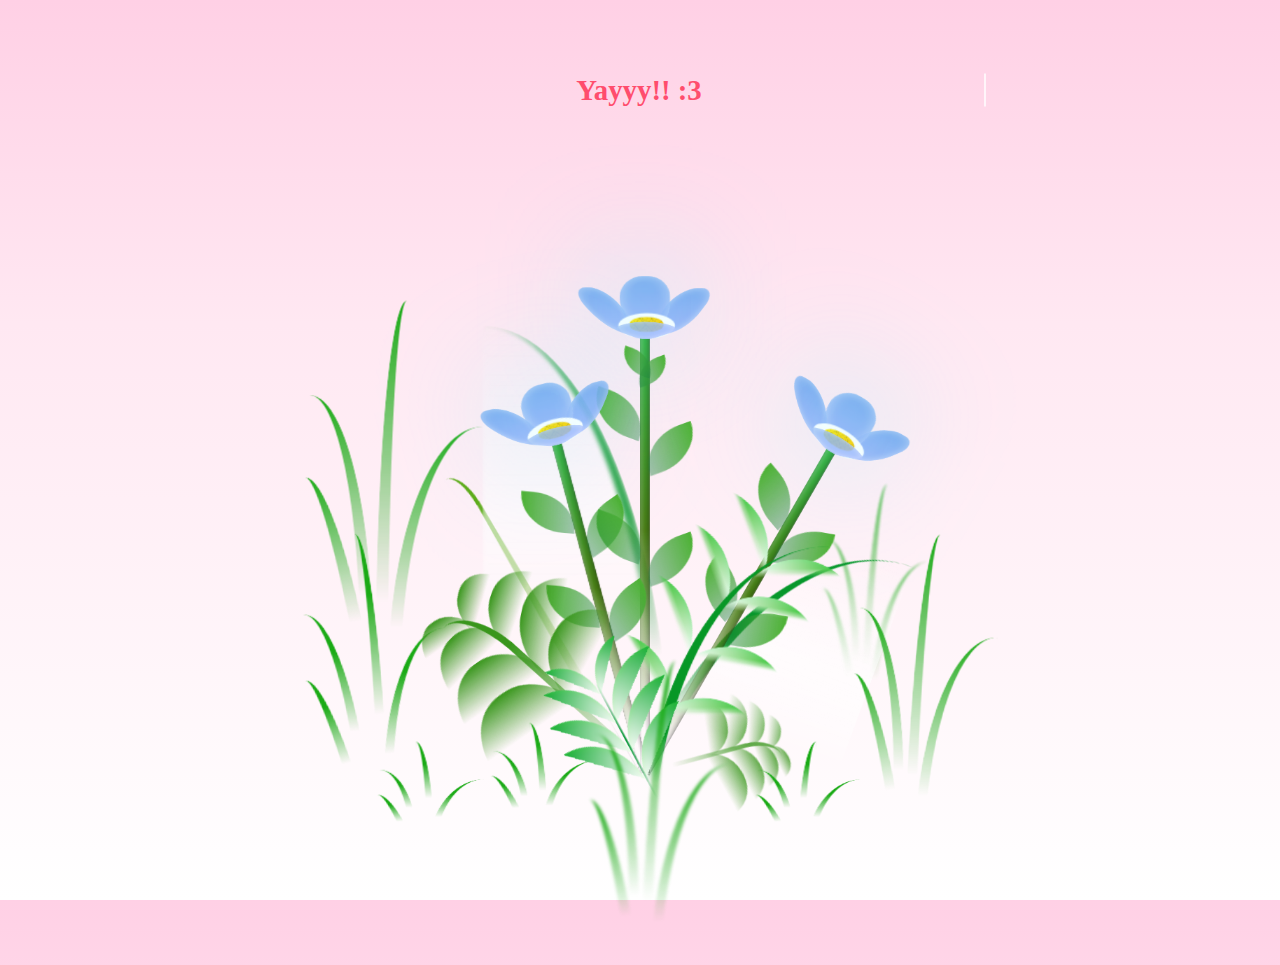
==== flowers.html @ 40f72f9f "Create valentain webside" ====
<!DOCTYPE html>
<html lang="pl">

<head>
    <meta charset="UTF-8">
    <!-- <meta name="viewport" content="width=device-width, initial-scale=1.0"> -->
    <meta name="viewport" content="width=device-width, initial-scale=1.0, user-scalable=no">
    <title>Walentynkowe pytanie</title>
    <link rel="stylesheet" href="flowers.css">
</head>

<body class="not-loaded gradient-background">
    <h1 class="line-1 anim-typewriter">Yayyy!! :3</h1>
    <div class="flowers">
        <div class="flower flower--1">
            <div class="flower__leafs flower__leafs--1">
                <div class="flower__leaf flower__leaf--1"></div>
                <div class="flower__leaf flower__leaf--2"></div>
                <div class="flower__leaf flower__leaf--3"></div>
                <div class="flower__leaf flower__leaf--4"></div>


                <div class="flower__white-circle"></div>

                <div class="flower__light flower__light--1"></div>
                <div class="flower__light flower__light--2"></div>
                <div class="flower__light flower__light--3"></div>
                <div class="flower__light flower__light--4"></div>
                <div class="flower__light flower__light--5"></div>
                <div class="flower__light flower__light--6"></div>
                <div class="flower__light flower__light--7"></div>
                <div class="flower__light flower__light--8"></div>

            </div>
            <div class="flower__line">
                <div class="flower__line__leaf flower__line__leaf--1"></div>
                <div class="flower__line__leaf flower__line__leaf--2"></div>
                <div class="flower__line__leaf flower__line__leaf--3"></div>
                <div class="flower__line__leaf flower__line__leaf--4"></div>
                <div class="flower__line__leaf flower__line__leaf--5"></div>
                <div class="flower__line__leaf flower__line__leaf--6"></div>
            </div>
        </div>

        <div class="flower flower--2">
            <div class="flower__leafs flower__leafs--2">
                <div class="flower__leaf flower__leaf--1"></div>
                <div class="flower__leaf flower__leaf--2"></div>
                <div class="flower__leaf flower__leaf--3"></div>
                <div class="flower__leaf flower__leaf--4"></div>
                <div class="flower__white-circle"></div>

                <div class="flower__light flower__light--1"></div>
                <div class="flower__light flower__light--2"></div>
                <div class="flower__light flower__light--3"></div>
                <div class="flower__light flower__light--4"></div>
                <div class="flower__light flower__light--5"></div>
                <div class="flower__light flower__light--6"></div>
                <div class="flower__light flower__light--7"></div>
                <div class="flower__light flower__light--8"></div>

            </div>
            <div class="flower__line">
                <div class="flower__line__leaf flower__line__leaf--1"></div>
                <div class="flower__line__leaf flower__line__leaf--2"></div>
                <div class="flower__line__leaf flower__line__leaf--3"></div>
                <div class="flower__line__leaf flower__line__leaf--4"></div>
            </div>
        </div>

        <div class="flower flower--3">
            <div class="flower__leafs flower__leafs--3">
                <div class="flower__leaf flower__leaf--1"></div>
                <div class="flower__leaf flower__leaf--2"></div>
                <div class="flower__leaf flower__leaf--3"></div>
                <div class="flower__leaf flower__leaf--4"></div>
                <div class="flower__white-circle"></div>

                <div class="flower__light flower__light--1"></div>
                <div class="flower__light flower__light--2"></div>
                <div class="flower__light flower__light--3"></div>
                <div class="flower__light flower__light--4"></div>
                <div class="flower__light flower__light--5"></div>
                <div class="flower__light flower__light--6"></div>
                <div class="flower__light flower__light--7"></div>
                <div class="flower__light flower__light--8"></div>

            </div>
            <div class="flower__line">
                <div class="flower__line__leaf flower__line__leaf--1"></div>
                <div class="flower__line__leaf flower__line__leaf--2"></div>
                <div class="flower__line__leaf flower__line__leaf--3"></div>
                <div class="flower__line__leaf flower__line__leaf--4"></div>
            </div>
        </div>

        <div class="grow-ans" style="--d:1.2s">
            <div class="flower__g-long">
                <div class="flower__g-long__top"></div>
                <div class="flower__g-long__bottom"></div>
            </div>
        </div>

        <div class="growing-grass">
            <div class="flower__grass flower__grass--1">
                <div class="flower__grass--top"></div>
                <div class="flower__grass--bottom"></div>
                <div class="flower__grass__leaf flower__grass__leaf--1"></div>
                <div class="flower__grass__leaf flower__grass__leaf--2"></div>
                <div class="flower__grass__leaf flower__grass__leaf--3"></div>
                <div class="flower__grass__leaf flower__grass__leaf--4"></div>
                <div class="flower__grass__leaf flower__grass__leaf--5"></div>
                <div class="flower__grass__leaf flower__grass__leaf--6"></div>
                <div class="flower__grass__leaf flower__grass__leaf--7"></div>
                <div class="flower__grass__leaf flower__grass__leaf--8"></div>
                <div class="flower__grass__overlay"></div>
            </div>
        </div>

        <div class="growing-grass">
            <div class="flower__grass flower__grass--2">
                <div class="flower__grass--top"></div>
                <div class="flower__grass--bottom"></div>
                <div class="flower__grass__leaf flower__grass__leaf--1"></div>
                <div class="flower__grass__leaf flower__grass__leaf--2"></div>
                <div class="flower__grass__leaf flower__grass__leaf--3"></div>
                <div class="flower__grass__leaf flower__grass__leaf--4"></div>
                <div class="flower__grass__leaf flower__grass__leaf--5"></div>
                <div class="flower__grass__leaf flower__grass__leaf--6"></div>
                <div class="flower__grass__leaf flower__grass__leaf--7"></div>
                <div class="flower__grass__leaf flower__grass__leaf--8"></div>
                <div class="flower__grass__overlay"></div>
            </div>
        </div>

        <div class="grow-ans" style="--d:2.4s">
            <div class="flower__g-right flower__g-right--1">
                <div class="leaf"></div>
            </div>
        </div>

        <div class="grow-ans" style="--d:2.8s">
            <div class="flower__g-right flower__g-right--2">
                <div class="leaf"></div>
            </div>
        </div>

        <div class="grow-ans" style="--d:2.8s">
            <div class="flower__g-front">
                <div class="flower__g-front__leaf-wrapper flower__g-front__leaf-wrapper--1">
                    <div class="flower__g-front__leaf"></div>
                </div>
                <div class="flower__g-front__leaf-wrapper flower__g-front__leaf-wrapper--2">
                    <div class="flower__g-front__leaf"></div>
                </div>
                <div class="flower__g-front__leaf-wrapper flower__g-front__leaf-wrapper--3">
                    <div class="flower__g-front__leaf"></div>
                </div>
                <div class="flower__g-front__leaf-wrapper flower__g-front__leaf-wrapper--4">
                    <div class="flower__g-front__leaf"></div>
                </div>
                <div class="flower__g-front__leaf-wrapper flower__g-front__leaf-wrapper--5">
                    <div class="flower__g-front__leaf"></div>
                </div>
                <div class="flower__g-front__leaf-wrapper flower__g-front__leaf-wrapper--6">
                    <div class="flower__g-front__leaf"></div>
                </div>
                <div class="flower__g-front__leaf-wrapper flower__g-front__leaf-wrapper--7">
                    <div class="flower__g-front__leaf"></div>
                </div>
                <div class="flower__g-front__leaf-wrapper flower__g-front__leaf-wrapper--8">
                    <div class="flower__g-front__leaf"></div>
                </div>
                <div class="flower__g-front__line"></div>
            </div>
        </div>

        <div class="grow-ans" style="--d:3.2s">
            <div class="flower__g-fr">
                <div class="leaf"></div>
                <div class="flower__g-fr__leaf flower__g-fr__leaf--1"></div>
                <div class="flower__g-fr__leaf flower__g-fr__leaf--2"></div>
                <div class="flower__g-fr__leaf flower__g-fr__leaf--3"></div>
                <div class="flower__g-fr__leaf flower__g-fr__leaf--4"></div>
                <div class="flower__g-fr__leaf flower__g-fr__leaf--5"></div>
                <div class="flower__g-fr__leaf flower__g-fr__leaf--6"></div>
                <div class="flower__g-fr__leaf flower__g-fr__leaf--7"></div>
                <div class="flower__g-fr__leaf flower__g-fr__leaf--8"></div>
            </div>
        </div>

        <div class="long-g long-g--0">
            <div class="grow-ans" style="--d:3s">
                <div class="leaf leaf--0"></div>
            </div>
            <div class="grow-ans" style="--d:2.2s">
                <div class="leaf leaf--1"></div>
            </div>
            <div class="grow-ans" style="--d:3.4s">
                <div class="leaf leaf--2"></div>
            </div>
            <div class="grow-ans" style="--d:3.6s">
                <div class="leaf leaf--3"></div>
            </div>
        </div>

        <div class="long-g long-g--1">
            <div class="grow-ans" style="--d:3.6s">
                <div class="leaf leaf--0"></div>
            </div>
            <div class="grow-ans" style="--d:3.8s">
                <div class="leaf leaf--1"></div>
            </div>
            <div class="grow-ans" style="--d:4s">
                <div class="leaf leaf--2"></div>
            </div>
            <div class="grow-ans" style="--d:4.2s">
                <div class="leaf leaf--3"></div>
            </div>
        </div>

        <div class="long-g long-g--2">
            <div class="grow-ans" style="--d:4s">
                <div class="leaf leaf--0"></div>
            </div>
            <div class="grow-ans" style="--d:4.2s">
                <div class="leaf leaf--1"></div>
            </div>
            <div class="grow-ans" style="--d:4.4s">
                <div class="leaf leaf--2"></div>
            </div>
            <div class="grow-ans" style="--d:4.6s">
                <div class="leaf leaf--3"></div>
            </div>
        </div>

        <div class="long-g long-g--3">
            <div class="grow-ans" style="--d:4s">
                <div class="leaf leaf--0"></div>
            </div>
            <div class="grow-ans" style="--d:4.2s">
                <div class="leaf leaf--1"></div>
            </div>
            <div class="grow-ans" style="--d:3s">
                <div class="leaf leaf--2"></div>
            </div>
            <div class="grow-ans" style="--d:3.6s">
                <div class="leaf leaf--3"></div>
            </div>
        </div>

        <div class="long-g long-g--4">
            <div class="grow-ans" style="--d:4s">
                <div class="leaf leaf--0"></div>
            </div>
            <div class="grow-ans" style="--d:4.2s">
                <div class="leaf leaf--1"></div>
            </div>
            <div class="grow-ans" style="--d:3s">
                <div class="leaf leaf--2"></div>
            </div>
            <div class="grow-ans" style="--d:3.6s">
                <div class="leaf leaf--3"></div>
            </div>
        </div>

        <div class="long-g long-g--5">
            <div class="grow-ans" style="--d:4s">
                <div class="leaf leaf--0"></div>
            </div>
            <div class="grow-ans" style="--d:4.2s">
                <div class="leaf leaf--1"></div>
            </div>
            <div class="grow-ans" style="--d:3s">
                <div class="leaf leaf--2"></div>
            </div>
            <div class="grow-ans" style="--d:3.6s">
                <div class="leaf leaf--3"></div>
            </div>
        </div>

        <div class="long-g long-g--6">
            <div class="grow-ans" style="--d:4.2s">
                <div class="leaf leaf--0"></div>
            </div>
            <div class="grow-ans" style="--d:4.4s">
                <div class="leaf leaf--1"></div>
            </div>
            <div class="grow-ans" style="--d:4.6s">
                <div class="leaf leaf--2"></div>
            </div>
            <div class="grow-ans" style="--d:4.8s">
                <div class="leaf leaf--3"></div>
            </div>
        </div>

        <div class="long-g long-g--7">
            <div class="grow-ans" style="--d:3s">
                <div class="leaf leaf--0"></div>
            </div>
            <div class="grow-ans" style="--d:3.2s">
                <div class="leaf leaf--1"></div>
            </div>
            <div class="grow-ans" style="--d:3.5s">
                <div class="leaf leaf--2"></div>
            </div>
            <div class="grow-ans" style="--d:3.6s">
                <div class="leaf leaf--3"></div>
            </div>
        </div>
    </div>
    <script src="flowers.js"></script>
</body>

</html>
---- flowers.css ----
*,
*::after,
*::before {
	padding: 0;
	margin: 0;
	box-sizing: border-box;
}

hrml,
body {
	height: 100%;
	width: 100%;
	overflow: hidden;
}

:root {
	--background-color: #fff;
}

body {
	display: flex;
	align-items: flex-end;
	justify-content: center;
	height: 100vh;
	padding: 4em;
	background-color: var(--background-color);
	overflow: hidden;
}

.gradient-background {
	background: rgb(255, 208, 229);
	background: linear-gradient(
		180deg,
		rgba(255, 208, 229, 1) 0%,
		rgba(255, 232, 242, 1) 36%,
		rgba(255, 255, 255, 1) 100%
	);
}

h1 {
	font-size: 3em;
	color: #ff4d6d;
}

.line-1 {
	position: absolute;
	top: 10%;
	width: 24em;
	margin: 0 auto;
	border-right: 2px solid rgba(255, 255, 255, 0.75);
	font-size: 180%;
	text-align: center;
	white-space: nowrap;
	overflow: hidden;
	transform: translateY(-50%);
}

.typing-done {
    border-right: none;
}

/* Animation */
.anim-typewriter {
	animation: typewriter 4s steps(44) 1s 1 normal both,
		blinkTextCursor 500ms steps(44) infinite normal;
}

@keyframes typewriter {
	from {
		width: 0;
	}
	to {
		width: 24em;
	}
}

@keyframes blinkTextCursor {
	from {
		border-right-color: rgba(255, 255, 255, 0.75);
	}
	to {
		border-right-color: transparent;
	}
}

@media (max-width: 600px) {
	h1 {
		font-size: 2em;
		width: 90%;
	}
}

.flowers {
	position: relative;
	transform: scale(0.7);
}

@media (max-width: 600px) {
	.flowers {
		transform: scale(1);
	}
}

@media (orientation: landscape) {
	.flowers {
		transform: scale(0.7);
	}
}

@media (orientation: portrait) {
	.flowers {
		transform: scale(1);
	}
}

.flower {
	position: absolute;
	bottom: 10vmin;
	transform-origin: bottom center;
	z-index: 10;
	--fl-speed: 0.8s;
}
.flower--1 {
	animation: moving-flower-1 4s linear infinite;
}
.flower--1 .flower__line {
	height: 70vmin;
	animation-delay: 0.3s;
}
.flower--1 .flower__line__leaf--1 {
	animation: blooming-leaf-right var(--fl-speed) 1.6s backwards;
}
.flower--1 .flower__line__leaf--2 {
	animation: blooming-leaf-right var(--fl-speed) 1.4s backwards;
}
.flower--1 .flower__line__leaf--3 {
	animation: blooming-leaf-left var(--fl-speed) 1.2s backwards;
}
.flower--1 .flower__line__leaf--4 {
	animation: blooming-leaf-left var(--fl-speed) 1s backwards;
}
.flower--1 .flower__line__leaf--5 {
	animation: blooming-leaf-right var(--fl-speed) 1.8s backwards;
}
.flower--1 .flower__line__leaf--6 {
	animation: blooming-leaf-left var(--fl-speed) 2s backwards;
}
.flower--2 {
	left: 50%;
	transform: rotate(30deg);
	animation: moving-flower-2 4s linear infinite;
}
.flower--2 .flower__line {
	height: 60vmin;
	animation-delay: 0.8s;
}
.flower--2 .flower__line__leaf--1 {
	animation: blooming-leaf-right var(--fl-speed) 1.9s backwards;
}
.flower--2 .flower__line__leaf--2 {
	animation: blooming-leaf-right var(--fl-speed) 1.7s backwards;
}
.flower--2 .flower__line__leaf--3 {
	animation: blooming-leaf-left var(--fl-speed) 1.5s backwards;
}
.flower--2 .flower__line__leaf--4 {
	animation: blooming-leaf-left var(--fl-speed) 1.3s backwards;
}
.flower--3 {
	left: 50%;
	transform: rotate(-15deg);
	animation: moving-flower-3 4s linear infinite;
}
.flower--3 .flower__line {
	animation-delay: 0.9s;
}
.flower--3 .flower__line__leaf--1 {
	animation: blooming-leaf-right var(--fl-speed) 2.5s backwards;
}
.flower--3 .flower__line__leaf--2 {
	animation: blooming-leaf-right var(--fl-speed) 2.3s backwards;
}
.flower--3 .flower__line__leaf--3 {
	animation: blooming-leaf-left var(--fl-speed) 2.1s backwards;
}
.flower--3 .flower__line__leaf--4 {
	animation: blooming-leaf-left var(--fl-speed) 1.9s backwards;
}
.flower__leafs {
	position: relative;
	animation: blooming-flower 2s backwards;
}
.flower__leafs--1 {
	animation-delay: 1.1s;
}
.flower__leafs--2 {
	animation-delay: 1.4s;
}
.flower__leafs--3 {
	animation-delay: 1.7s;
}
.flower__leafs::after {
	content: '';
	position: absolute;
	left: 0;
	top: 0;
	transform: translate(-50%, -100%);
	width: 8vmin;
	height: 8vmin;
	background-color: #6bf0ff;
	filter: blur(10vmin);
}
.flower__leaf {
	position: absolute;
	bottom: 0;
	left: 50%;
	width: 8vmin;
	height: 11vmin;
	border-radius: 51% 49% 47% 53%/44% 45% 55% 69%;
	background-color: #65e6cc;
	background-image: linear-gradient(to top, #98b2fa, #6da3ee);
	transform-origin: bottom center;
	opacity: 0.9;
	box-shadow: inset 0 0 2vmin rgba(255, 255, 255, 0.5);
}
.flower__leaf--1 {
	transform: translate(-10%, 1%) rotateY(40deg) rotateX(-50deg);
}
.flower__leaf--2 {
	transform: translate(-50%, -4%) rotateX(40deg);
}
.flower__leaf--3 {
	transform: translate(-90%, 0%) rotateY(45deg) rotateX(50deg);
}
.flower__leaf--4 {
	width: 8vmin;
	height: 8vmin;
	transform-origin: bottom left;
	border-radius: 4vmin 10vmin 4vmin 4vmin;
	transform: translate(0%, 18%) rotateX(70deg) rotate(-43deg);
	background-image: linear-gradient(to top, #98b3ff, #88b5f2);
	z-index: 1;
	opacity: 0.8;
}
.flower__white-circle {
	position: absolute;
	left: -3.5vmin;
	top: -3vmin;
	width: 9vmin;
	height: 4vmin;
	border-radius: 50%;
	background-color: #fff;
}
.flower__white-circle::after {
	content: '';
	position: absolute;
	left: 50%;
	top: 45%;
	transform: translate(-50%, -50%);
	width: 60%;
	height: 60%;
	border-radius: inherit;
	background-image: repeating-linear-gradient(
			135deg,
			rgba(0, 0, 0, 0.03) 0px,
			rgba(0, 0, 0, 0.03) 1px,
			transparent 1px,
			transparent 12px
		),
		repeating-linear-gradient(
			45deg,
			rgba(0, 0, 0, 0.03) 0px,
			rgba(0, 0, 0, 0.03) 1px,
			transparent 1px,
			transparent 12px
		),
		repeating-linear-gradient(
			67.5deg,
			rgba(0, 0, 0, 0.03) 0px,
			rgba(0, 0, 0, 0.03) 1px,
			transparent 1px,
			transparent 12px
		),
		repeating-linear-gradient(
			135deg,
			rgba(0, 0, 0, 0.03) 0px,
			rgba(0, 0, 0, 0.03) 1px,
			transparent 1px,
			transparent 12px
		),
		repeating-linear-gradient(
			45deg,
			rgba(0, 0, 0, 0.03) 0px,
			rgba(0, 0, 0, 0.03) 1px,
			transparent 1px,
			transparent 12px
		),
		repeating-linear-gradient(
			112.5deg,
			rgba(0, 0, 0, 0.03) 0px,
			rgba(0, 0, 0, 0.03) 1px,
			transparent 1px,
			transparent 12px
		),
		repeating-linear-gradient(
			112.5deg,
			rgba(0, 0, 0, 0.03) 0px,
			rgba(0, 0, 0, 0.03) 1px,
			transparent 1px,
			transparent 12px
		),
		repeating-linear-gradient(
			45deg,
			rgba(0, 0, 0, 0.03) 0px,
			rgba(0, 0, 0, 0.03) 1px,
			transparent 1px,
			transparent 12px
		),
		repeating-linear-gradient(
			22.5deg,
			rgba(0, 0, 0, 0.03) 0px,
			rgba(0, 0, 0, 0.03) 1px,
			transparent 1px,
			transparent 12px
		),
		repeating-linear-gradient(
			45deg,
			rgba(0, 0, 0, 0.03) 0px,
			rgba(0, 0, 0, 0.03) 1px,
			transparent 1px,
			transparent 12px
		),
		repeating-linear-gradient(
			22.5deg,
			rgba(0, 0, 0, 0.03) 0px,
			rgba(0, 0, 0, 0.03) 1px,
			transparent 1px,
			transparent 12px
		),
		repeating-linear-gradient(
			135deg,
			rgba(0, 0, 0, 0.03) 0px,
			rgba(0, 0, 0, 0.03) 1px,
			transparent 1px,
			transparent 12px
		),
		repeating-linear-gradient(
			157.5deg,
			rgba(0, 0, 0, 0.03) 0px,
			rgba(0, 0, 0, 0.03) 1px,
			transparent 1px,
			transparent 12px
		),
		repeating-linear-gradient(
			67.5deg,
			rgba(0, 0, 0, 0.03) 0px,
			rgba(0, 0, 0, 0.03) 1px,
			transparent 1px,
			transparent 12px
		),
		repeating-linear-gradient(
			67.5deg,
			rgba(0, 0, 0, 0.03) 0px,
			rgba(0, 0, 0, 0.03) 1px,
			transparent 1px,
			transparent 12px
		),
		linear-gradient(90deg, #ffeb12, #ffce00);
}
.flower__line {
	height: 55vmin;
	width: 1.5vmin;
	background-image: linear-gradient(
			to left,
			rgba(0, 0, 0, 0.2),
			transparent,
			rgba(255, 255, 255, 0.2)
		),
		linear-gradient(to top, transparent 10%, #487c15, #32b13c);
	box-shadow: inset 0 0 2px rgba(0, 0, 0, 0.5);
	animation: grow-flower-tree 4s backwards;
}
.flower__line__leaf {
	--w: 7vmin;
	--h: calc(var(--w) + 2vmin);
	position: absolute;
	top: 20%;
	left: 90%;
	width: var(--w);
	height: var(--h);
	border-top-right-radius: var(--h);
	border-bottom-left-radius: var(--h);
	background-image: linear-gradient(to top, rgba(20, 122, 59, 0.4), #4bb132);
}
.flower__line__leaf--1 {
	transform: rotate(70deg) rotateY(30deg);
}
.flower__line__leaf--2 {
	top: 45%;
	transform: rotate(70deg) rotateY(30deg);
}
.flower__line__leaf--3,
.flower__line__leaf--4,
.flower__line__leaf--6 {
	border-top-right-radius: 0;
	border-bottom-left-radius: 0;
	border-top-left-radius: var(--h);
	border-bottom-right-radius: var(--h);
	left: -460%;
	top: 12%;
	transform: rotate(-70deg) rotateY(30deg);
}
.flower__line__leaf--4 {
	top: 40%;
}
.flower__line__leaf--5 {
	top: 0;
	transform-origin: left;
	transform: rotate(70deg) rotateY(30deg) scale(0.6);
}
.flower__line__leaf--6 {
	top: -2%;
	left: -450%;
	transform-origin: right;
	transform: rotate(-70deg) rotateY(30deg) scale(0.6);
}

.flower__light {
	position: absolute;
	bottom: 0vmin;
	width: 1vmin;
	height: 1vmin;
	/* background-color: #ff0000; */
	/* border-radius: 50%; */
	background-image: url(heart_3.png);
	background-size: cover;
	/* filter: blur(0.2vmin); */
	animation: light-ans 4s linear infinite backwards;
}

.flower__light:nth-child(odd) {
	background-image: url(heart_1.png);
	background-size: cover;
}
.flower__light--1 {
	left: -2vmin;
	animation-delay: 1s;
}
.flower__light--2 {
	left: 3vmin;
	animation-delay: 0.5s;
}
.flower__light--3 {
	left: -6vmin;
	animation-delay: 0.3s;
}
.flower__light--4 {
	left: 6vmin;
	animation-delay: 0.9s;
}
.flower__light--5 {
	left: -1vmin;
	animation-delay: 1.5s;
}
.flower__light--6 {
	left: -4vmin;
	animation-delay: 3s;
}
.flower__light--7 {
	left: 3vmin;
	animation-delay: 2s;
}
.flower__light--8 {
	left: -6vmin;
	animation-delay: 3.5s;
}
.flower__grass {
	--c: #39961c;
	--line-w: 1.5vmin;
	position: absolute;
	bottom: 12vmin;
	left: -7vmin;
	display: flex;
	flex-direction: column;
	align-items: flex-end;
	z-index: 20;
	transform-origin: bottom center;
	transform: rotate(-48deg) rotateY(40deg);
}
.flower__grass--1 {
	animation: moving-grass 2s linear infinite;
}
.flower__grass--2 {
	left: 2vmin;
	bottom: 10vmin;
	transform: scale(0.5) rotate(75deg) rotateX(10deg) rotateY(-200deg);
	opacity: 0.8;
	z-index: 0;
	animation: moving-grass--2 1.5s linear infinite;
}
.flower__grass--top {
	width: 7vmin;
	height: 10vmin;
	border-top-right-radius: 100%;
	border-right: var(--line-w) solid var(--c);
	transform-origin: bottom center;
	transform: rotate(-2deg);
}
.flower__grass--bottom {
	margin-top: -2px;
	width: var(--line-w);
	height: 25vmin;
	background-image: linear-gradient(to top, transparent, var(--c));
}
.flower__grass__leaf {
	--size: 10vmin;
	position: absolute;
	width: calc(var(--size) * 2.1);
	height: var(--size);
	border-top-left-radius: var(--size);
	border-top-right-radius: var(--size);
	background-image: linear-gradient(
		to top,
		transparent,
		transparent 30%,
		var(--c)
	);
	z-index: 100;
}
.flower__grass__leaf--1 {
	top: -6%;
	left: 30%;
	--size: 6vmin;
	transform: rotate(-20deg);
	animation: growing-grass-ans--1 2s 2.6s backwards;
}
@keyframes growing-grass-ans--1 {
	0% {
		transform-origin: bottom left;
		transform: rotate(-20deg) scale(0);
	}
}
.flower__grass__leaf--2 {
	top: -5%;
	left: -110%;
	--size: 6vmin;
	transform: rotate(10deg);
	animation: growing-grass-ans--2 2s 2.4s linear backwards;
}
@keyframes growing-grass-ans--2 {
	0% {
		transform-origin: bottom right;
		transform: rotate(10deg) scale(0);
	}
}
.flower__grass__leaf--3 {
	top: 5%;
	left: 60%;
	--size: 8vmin;
	transform: rotate(-18deg) rotateX(-20deg);
	animation: growing-grass-ans--3 2s 2.2s linear backwards;
}
@keyframes growing-grass-ans--3 {
	0% {
		transform-origin: bottom left;
		transform: rotate(-18deg) rotateX(-20deg) scale(0);
	}
}
.flower__grass__leaf--4 {
	top: 6%;
	left: -135%;
	--size: 8vmin;
	transform: rotate(2deg);
	animation: growing-grass-ans--4 2s 2s linear backwards;
}
@keyframes growing-grass-ans--4 {
	0% {
		transform-origin: bottom right;
		transform: rotate(2deg) scale(0);
	}
}
.flower__grass__leaf--5 {
	top: 20%;
	left: 60%;
	--size: 10vmin;
	transform: rotate(-24deg) rotateX(-20deg);
	animation: growing-grass-ans--5 2s 1.8s linear backwards;
}
@keyframes growing-grass-ans--5 {
	0% {
		transform-origin: bottom left;
		transform: rotate(-24deg) rotateX(-20deg) scale(0);
	}
}
.flower__grass__leaf--6 {
	top: 22%;
	left: -180%;
	--size: 10vmin;
	transform: rotate(10deg);
	animation: growing-grass-ans--6 2s 1.6s linear backwards;
}
@keyframes growing-grass-ans--6 {
	0% {
		transform-origin: bottom right;
		transform: rotate(10deg) scale(0);
	}
}
.flower__grass__leaf--7 {
	top: 39%;
	left: 70%;
	--size: 10vmin;
	transform: rotate(-10deg);
	animation: growing-grass-ans--7 2s 1.4s linear backwards;
}
@keyframes growing-grass-ans--7 {
	0% {
		transform-origin: bottom left;
		transform: rotate(-10deg) scale(0);
	}
}
.flower__grass__leaf--8 {
	top: 40%;
	left: -215%;
	--size: 11vmin;
	transform: rotate(10deg);
	animation: growing-grass-ans--8 2s 1.2s linear backwards;
}
@keyframes growing-grass-ans--8 {
	0% {
		transform-origin: bottom right;
		transform: rotate(10deg) scale(0);
	}
}
.flower__grass__overlay {
	position: absolute;
	top: -10%;
	right: 0%;
	width: 100%;
	height: 100%;
	filter: blur(1.5vmin);
	z-index: 100;
}
.flower__g-long {
	--w: 2vmin;
	--h: 6vmin;
	--c: #5daa15;
	position: absolute;
	bottom: 10vmin;
	left: -3vmin;
	transform-origin: bottom center;
	transform: rotate(-30deg) rotateY(-20deg);
	display: flex;
	flex-direction: column;
	align-items: flex-end;
	animation: flower-g-long-ans 3s linear infinite;
}
@keyframes flower-g-long-ans {
	0%,
	100% {
		transform: rotate(-30deg) rotateY(-20deg);
	}
	50% {
		transform: rotate(-32deg) rotateY(-20deg);
	}
}
.flower__g-long__top {
	top: calc(var(--h) * -1);
	width: calc(var(--w) + 1vmin);
	height: var(--h);
	border-top-right-radius: 100%;
	border-right: 0.7vmin solid var(--c);
	transform: translate(-0.7vmin, 1vmin);
}
.flower__g-long__bottom {
	width: var(--w);
	height: 50vmin;
	transform-origin: bottom center;
	background-image: linear-gradient(to top, transparent 30%, var(--c));
	box-shadow: inset 0 0 2px rgba(0, 0, 0, 0.5);
	clip-path: polygon(35% 0, 65% 1%, 100% 100%, 0% 100%);
}
.flower__g-right {
	position: absolute;
	bottom: 6vmin;
	left: -2vmin;
	transform-origin: bottom left;
	transform: rotate(20deg);
}
.flower__g-right .leaf {
	width: 30vmin;
	height: 50vmin;
	border-top-left-radius: 100%;
	border-left: 2vmin solid #07972b;
	background-image: linear-gradient(
		to bottom,
		transparent,
		var(--background-color) 60%
	);
	mask-image: linear-gradient(to top, transparent 30%, #0c9707 60%);
}
.flower__g-right--1 {
	animation: flower-g-right-ans 2.5s linear infinite;
}
.flower__g-right--2 {
	left: 5vmin;
	transform: rotateY(-180deg);
	animation: flower-g-right-ans--2 3s linear infinite;
}
.flower__g-right--2 .leaf {
	height: 75vmin;
	filter: blur(0.3vmin);
	opacity: 0.8;
}
@keyframes flower-g-right-ans {
	0%,
	100% {
		transform: rotate(20deg);
	}
	50% {
		transform: rotate(24deg) rotateX(-20deg);
	}
}
@keyframes flower-g-right-ans--2 {
	0%,
	100% {
		transform: rotateY(-180deg) rotate(0deg) rotateX(-20deg);
	}
	50% {
		transform: rotateY(-180deg) rotate(6deg) rotateX(-20deg);
	}
}
.flower__g-front {
	position: absolute;
	bottom: 6vmin;
	left: 2.5vmin;
	z-index: 100;
	transform-origin: bottom center;
	transform: rotate(-28deg) rotateY(30deg) scale(1.04);
	animation: flower__g-front-ans 2s linear infinite;
}
@keyframes flower__g-front-ans {
	0%,
	100% {
		transform: rotate(-28deg) rotateY(30deg) scale(1.04);
	}
	50% {
		transform: rotate(-35deg) rotateY(40deg) scale(1.04);
	}
}
.flower__g-front__line {
	width: 0.3vmin;
	height: 20vmin;
	background-image: linear-gradient(
		to top,
		transparent,
		#079737,
		transparent 100%
	);
	position: relative;
}
.flower__g-front__leaf-wrapper {
	position: absolute;
	top: 0;
	left: 0;
	transform-origin: bottom left;
	transform: rotate(10deg);
}
.flower__g-front__leaf-wrapper:nth-child(even) {
	left: 0vmin;
	transform: rotateY(-180deg) rotate(5deg);
	animation: flower__g-front__leaf-left-ans 1s ease-in backwards;
}
.flower__g-front__leaf-wrapper:nth-child(odd) {
	animation: flower__g-front__leaf-ans 1s ease-in backwards;
}
.flower__g-front__leaf-wrapper--1 {
	top: -8vmin;
	transform: scale(0.7);
	animation: flower__g-front__leaf-ans 1s 5.5s ease-in backwards !important;
}
.flower__g-front__leaf-wrapper--2 {
	top: -8vmin;
	transform: rotateY(-180deg) scale(0.7) !important;
	animation: flower__g-front__leaf-left-ans-2 1s 4.6s ease-in backwards !important;
}
.flower__g-front__leaf-wrapper--3 {
	top: -3vmin;
	animation: flower__g-front__leaf-ans 1s 4.6s ease-in backwards;
}
.flower__g-front__leaf-wrapper--4 {
	top: -3vmin;
	transform: rotateY(-180deg) scale(0.9) !important;
	animation: flower__g-front__leaf-left-ans-2 1s 4.6s ease-in backwards !important;
}
@keyframes flower__g-front__leaf-left-ans-2 {
	0% {
		transform: rotateY(-180deg) scale(0);
	}
}
.flower__g-front__leaf-wrapper--5,
.flower__g-front__leaf-wrapper--6 {
	top: 2vmin;
}
.flower__g-front__leaf-wrapper--7,
.flower__g-front__leaf-wrapper--8 {
	top: 6.5vmin;
}
.flower__g-front__leaf-wrapper--2 {
	animation-delay: 5.2s !important;
}
.flower__g-front__leaf-wrapper--3 {
	animation-delay: 4.9s !important;
}
.flower__g-front__leaf-wrapper--5 {
	animation-delay: 4.3s !important;
}
.flower__g-front__leaf-wrapper--6 {
	animation-delay: 4.1s !important;
}
.flower__g-front__leaf-wrapper--7 {
	animation-delay: 3.8s !important;
}
.flower__g-front__leaf-wrapper--8 {
	animation-delay: 3.5s !important;
}
@keyframes flower__g-front__leaf-ans {
	0% {
		transform: rotate(10deg) scale(0);
	}
}
@keyframes flower__g-front__leaf-left-ans {
	0% {
		transform: rotateY(-180deg) rotate(5deg) scale(0);
	}
}
.flower__g-front__leaf {
	width: 10vmin;
	height: 10vmin;
	border-radius: 100% 0% 0% 100%/100% 100% 0% 0%;
	box-shadow: inset 0 2px 1vmin rgba(86, 252, 44, 0.2);
	background-image: linear-gradient(
			to bottom left,
			transparent,
			var(--background-color)
		),
		linear-gradient(to bottom right, #15aa35 50%, transparent 50%, transparent);
	-webkit-mask-image: linear-gradient(
		to bottom right,
		#15aa42 50%,
		transparent 50%,
		transparent
	);
	mask-image: linear-gradient(
		to bottom right,
		#15aa15 50%,
		transparent 50%,
		transparent
	);
}
.flower__g-fr {
	position: absolute;
	bottom: -4vmin;
	left: vmin;
	transform-origin: bottom left;
	z-index: 10;
	animation: flower__g-fr-ans 2s linear infinite;
}
@keyframes flower__g-fr-ans {
	0%,
	100% {
		transform: rotate(2deg);
	}
	50% {
		transform: rotate(4deg);
	}
}
.flower__g-fr .leaf {
	width: 30vmin;
	height: 50vmin;
	border-top-left-radius: 100%;
	border-left: 2vmin solid #079726;
	mask-image: linear-gradient(to top, transparent 25%, #07970e 40%);
	position: relative;
	z-index: 1;
}
.flower__g-fr__leaf {
	position: absolute;
	top: 0;
	left: 0;
	width: 10vmin;
	height: 10vmin;
	border-radius: 100% 0% 0% 100%/100% 100% 0% 0%;
	box-shadow: inset 0 2px 1vmin rgba(44, 252, 131, 0.2);
	background-image: linear-gradient(
			to bottom left,
			transparent,
			var(--background-color) 98%
		),
		linear-gradient(to bottom right, #37be2b 45%, transparent 50%, transparent);
	mask-image: linear-gradient(
		135deg,
		#159faa 40%,
		transparent 50%,
		transparent
	);
}
.flower__g-fr__leaf--1 {
	left: 20vmin;
	transform: rotate(45deg);
	animation: flower__g-fr-leaft-ans-1 0.5s 5.2s linear backwards;
}
@keyframes flower__g-fr-leaft-ans-1 {
	0% {
		transform-origin: left;
		transform: rotate(45deg) scale(0);
	}
}
.flower__g-fr__leaf--2 {
	left: 12vmin;
	top: -7vmin;
	transform: rotate(25deg) rotateY(-180deg);
	animation: flower__g-fr-leaft-ans-6 0.5s 5s linear backwards;
}
.flower__g-fr__leaf--3 {
	left: 15vmin;
	top: 6vmin;
	transform: rotate(55deg);
	animation: flower__g-fr-leaft-ans-5 0.5s 4.8s linear backwards;
}
.flower__g-fr__leaf--4 {
	left: 6vmin;
	top: -2vmin;
	transform: rotate(25deg) rotateY(-180deg);
	animation: flower__g-fr-leaft-ans-6 0.5s 4.6s linear backwards;
}
.flower__g-fr__leaf--5 {
	left: 10vmin;
	top: 14vmin;
	transform: rotate(55deg);
	animation: flower__g-fr-leaft-ans-5 0.5s 4.4s linear backwards;
}
@keyframes flower__g-fr-leaft-ans-5 {
	0% {
		transform-origin: left;
		transform: rotate(55deg) scale(0);
	}
}
.flower__g-fr__leaf--6 {
	left: 0vmin;
	top: 6vmin;
	transform: rotate(25deg) rotateY(-180deg);
	animation: flower__g-fr-leaft-ans-6 0.5s 4.2s linear backwards;
}
@keyframes flower__g-fr-leaft-ans-6 {
	0% {
		transform-origin: right;
		transform: rotate(25deg) rotateY(-180deg) scale(0);
	}
}
.flower__g-fr__leaf--7 {
	left: 5vmin;
	top: 22vmin;
	transform: rotate(45deg);
	animation: flower__g-fr-leaft-ans-7 0.5s 4s linear backwards;
}
@keyframes flower__g-fr-leaft-ans-7 {
	0% {
		transform-origin: left;
		transform: rotate(45deg) scale(0);
	}
}
.flower__g-fr__leaf--8 {
	left: -4vmin;
	top: 15vmin;
	transform: rotate(15deg) rotateY(-180deg);
	animation: flower__g-fr-leaft-ans-8 0.5s 3.8s linear backwards;
}
@keyframes flower__g-fr-leaft-ans-8 {
	0% {
		transform-origin: right;
		transform: rotate(15deg) rotateY(-180deg) scale(0);
	}
}

.long-g {
	position: absolute;
	bottom: 25vmin;
	left: -42vmin;
	transform-origin: bottom left;
}
.long-g--1 {
	bottom: 0vmin;
	transform: scale(0.8) rotate(-5deg);
}
.long-g--1 .leaf {
	mask-image: linear-gradient(to top, transparent 40%, #0f8f40 80%) !important;
}
.long-g--1 .leaf--1 {
	--w: 5vmin;
	--h: 60vmin;
	left: -2vmin;
	transform: rotate(3deg) rotateY(-180deg);
}
.long-g--2,
.long-g--3 {
	bottom: -3vmin;
	left: -35vmin;
	transform-origin: center;
	transform: scale(0.6) rotateX(60deg);
}
.long-g--2 .leaf,
.long-g--3 .leaf {
	mask-image: linear-gradient(to top, transparent 50%, #0f8f40 80%) !important;
}
.long-g--2 .leaf--1,
.long-g--3 .leaf--1 {
	left: -1vmin;
	transform: rotateY(-180deg);
}
.long-g--3 {
	left: -17vmin;
	bottom: 0vmin;
}
.long-g--3 .leaf {
	mask-image: linear-gradient(to top, transparent 40%, #0f8f40 80%) !important;
}
.long-g--4 {
	left: 25vmin;
	bottom: -3vmin;
	transform-origin: center;
	transform: scale(0.6) rotateX(60deg);
}
.long-g--4 .leaf {
	mask-image: linear-gradient(to top, transparent 50%, #0f8f40 80%) !important;
}
.long-g--5 {
	left: 42vmin;
	bottom: 0vmin;
	transform: scale(0.8) rotate(2deg);
}
.long-g--6 {
	left: 0vmin;
	bottom: -20vmin;
	z-index: 100;
	filter: blur(0.3vmin);
	transform: scale(0.8) rotate(2deg);
}
.long-g--7 {
	left: 35vmin;
	bottom: 20vmin;
	z-index: -1;
	filter: blur(0.3vmin);
	transform: scale(0.6) rotate(2deg);
	opacity: 0.7;
}
.long-g .leaf {
	--w: 15vmin;
	--h: 40vmin;
	--c: #1aaa15;
	position: absolute;
	bottom: 0;
	width: var(--w);
	height: var(--h);
	border-top-left-radius: 100%;
	border-left: 2vmin solid var(--c);
	mask-image: linear-gradient(to top, transparent 20%, var(--background-color));
	transform-origin: bottom center;
}
.long-g .leaf--0 {
	left: 2vmin;
	animation: leaf-ans-1 4s linear infinite;
}
.long-g .leaf--1 {
	--w: 5vmin;
	--h: 60vmin;
	animation: leaf-ans-1 4s linear infinite;
}
.long-g .leaf--2 {
	--w: 10vmin;
	--h: 40vmin;
	left: -0.5vmin;
	bottom: 5vmin;
	transform-origin: bottom left;
	transform: rotateY(-180deg);
	animation: leaf-ans-2 3s linear infinite;
}
.long-g .leaf--3 {
	--w: 5vmin;
	--h: 30vmin;
	left: -1vmin;
	bottom: 3.2vmin;
	transform-origin: bottom left;
	transform: rotate(-10deg) rotateY(-180deg);
	animation: leaf-ans-3 3s linear infinite;
}

@keyframes leaf-ans-1 {
	0%,
	100% {
		transform: rotate(-5deg) scale(1);
	}
	50% {
		transform: rotate(5deg) scale(1.1);
	}
}
@keyframes leaf-ans-2 {
	0%,
	100% {
		transform: rotateY(-180deg) rotate(5deg);
	}
	50% {
		transform: rotateY(-180deg) rotate(0deg) scale(1.1);
	}
}
@keyframes leaf-ans-3 {
	0%,
	100% {
		transform: rotate(-10deg) rotateY(-180deg);
	}
	50% {
		transform: rotate(-20deg) rotateY(-180deg);
	}
}
.grow-ans {
	animation: grow-ans 2s var(--d) backwards;
}

@keyframes grow-ans {
	0% {
		transform: scale(0);
		opacity: 0;
	}
}
@keyframes light-ans {
	0% {
		opacity: 0;
		transform: translateY(0vmin);
	}
	25% {
		opacity: 1;
		transform: translateY(-5vmin) translateX(-2vmin);
	}
	50% {
		opacity: 1;
		transform: translateY(-15vmin) translateX(2vmin);
		/* filter: blur(0.2vmin); */
	}
	75% {
		transform: translateY(-20vmin) translateX(-2vmin);
		/* filter: blur(0.2vmin); */
	}
	100% {
		transform: translateY(-30vmin);
		opacity: 0;
		/* filter: blur(1vmin); */
	}
}
@keyframes moving-flower-1 {
	0%,
	100% {
		transform: rotate(2deg);
	}
	50% {
		transform: rotate(-2deg);
	}
}
@keyframes moving-flower-2 {
	0%,
	100% {
		transform: rotate(18deg);
	}
	50% {
		transform: rotate(14deg);
	}
}
@keyframes moving-flower-3 {
	0%,
	100% {
		transform: rotate(-18deg);
	}
	50% {
		transform: rotate(-20deg) rotateY(-10deg);
	}
}
@keyframes blooming-leaf-right {
	0% {
		transform-origin: left;
		transform: rotate(70deg) rotateY(30deg) scale(0);
	}
}
@keyframes blooming-leaf-left {
	0% {
		transform-origin: right;
		transform: rotate(-70deg) rotateY(30deg) scale(0);
	}
}
@keyframes grow-flower-tree {
	0% {
		height: 0;
		border-radius: 1vmin;
	}
}
@keyframes blooming-flower {
	0% {
		transform: scale(0);
	}
}
@keyframes moving-grass {
	0%,
	100% {
		transform: rotate(-48deg) rotateY(40deg);
	}
	50% {
		transform: rotate(-50deg) rotateY(40deg);
	}
}
@keyframes moving-grass--2 {
	0%,
	100% {
		transform: scale(0.5) rotate(75deg) rotateX(10deg) rotateY(-200deg);
	}
	50% {
		transform: scale(0.5) rotate(79deg) rotateX(10deg) rotateY(-200deg);
	}
}
.growing-grass {
	animation: growing-grass-ans 1s 2s backwards;
}

@keyframes growing-grass-ans {
	0% {
		transform: scale(0);
	}
}
.not-loaded * {
	animation-play-state: paused !important;
}
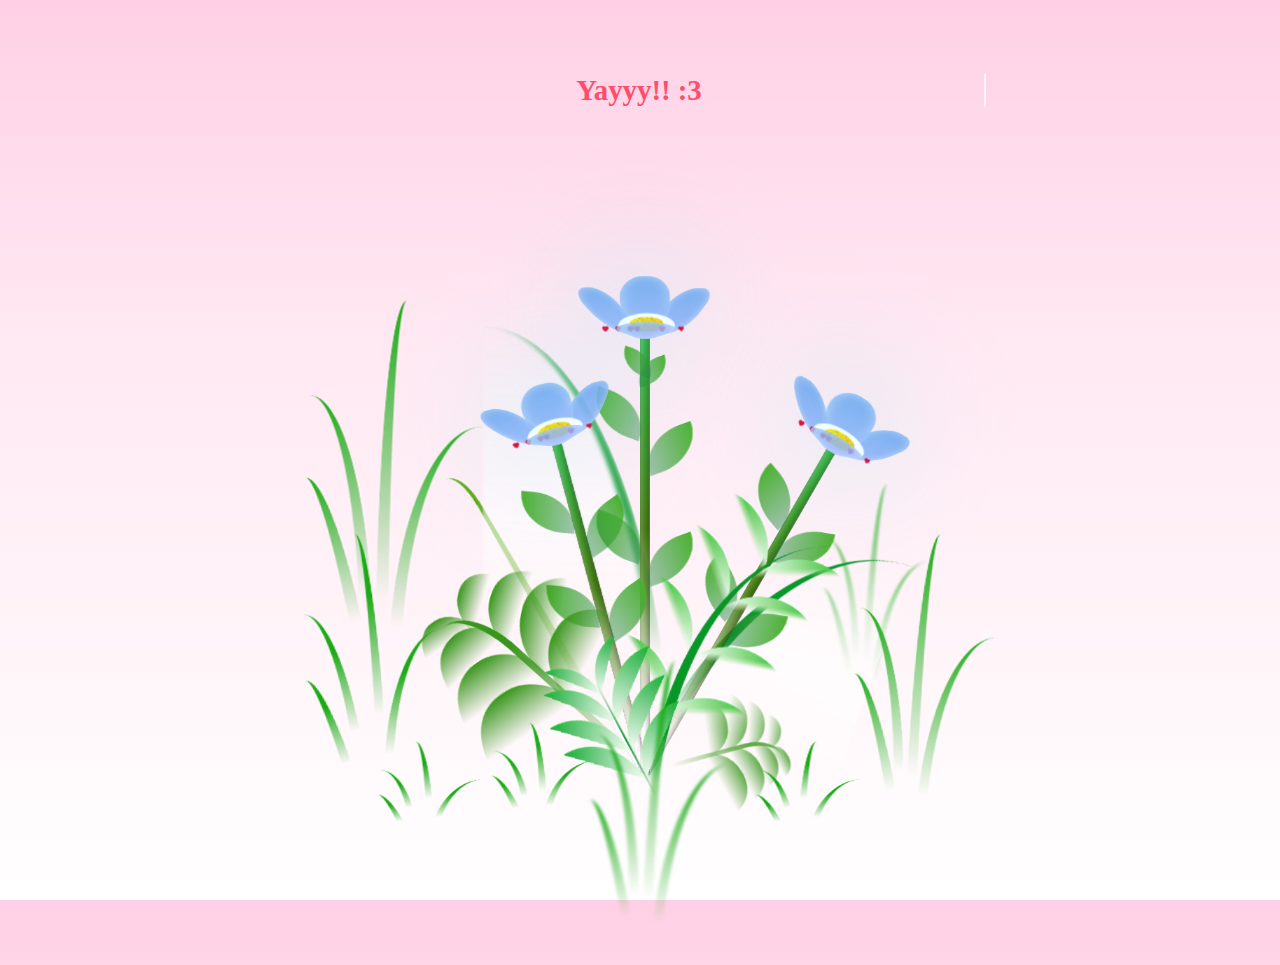
==== commit fa09602d: "Update flowers and index pages with improved viewport settings and title enhancements" ====
--- a/flowers.html
+++ b/flowers.html
@@ -3,9 +3,10 @@
 
 <head>
     <meta charset="UTF-8">
-    <!-- <meta name="viewport" content="width=device-width, initial-scale=1.0"> -->
     <meta name="viewport" content="width=device-width, initial-scale=1.0, user-scalable=no">
-    <title>Walentynkowe pytanie</title>
+    <link rel="icon" href="./images/heart_1.png" type="image/png">
+    <title>Walentynki 💕😍❤️</title>
+
     <link rel="stylesheet" href="flowers.css">
 </head>
 
@@ -19,7 +20,6 @@
                 <div class="flower__leaf flower__leaf--3"></div>
                 <div class="flower__leaf flower__leaf--4"></div>
 
-
                 <div class="flower__white-circle"></div>
 
                 <div class="flower__light flower__light--1"></div>
@@ -42,6 +42,7 @@
             </div>
         </div>
 
+        <div class="flower flower--2"></div>
         <div class="flower flower--2">
             <div class="flower__leafs flower__leafs--2">
                 <div class="flower__leaf flower__leaf--1"></div>
--- a/flowers.css
+++ b/flowers.css
@@ -56,7 +56,7 @@
 }
 
 .typing-done {
-    border-right: none;
+	border-right: none;
 }
 
 /* Animation */
@@ -430,16 +430,13 @@
 	bottom: 0vmin;
 	width: 1vmin;
 	height: 1vmin;
-	/* background-color: #ff0000; */
-	/* border-radius: 50%; */
-	background-image: url(heart_3.png);
+	background-image: url(./images/heart_3.png);
 	background-size: cover;
-	/* filter: blur(0.2vmin); */
 	animation: light-ans 4s linear infinite backwards;
 }
 
 .flower__light:nth-child(odd) {
-	background-image: url(heart_1.png);
+	background-image: url(./images/heart_1.png);
 	background-size: cover;
 }
 .flower__light--1 {
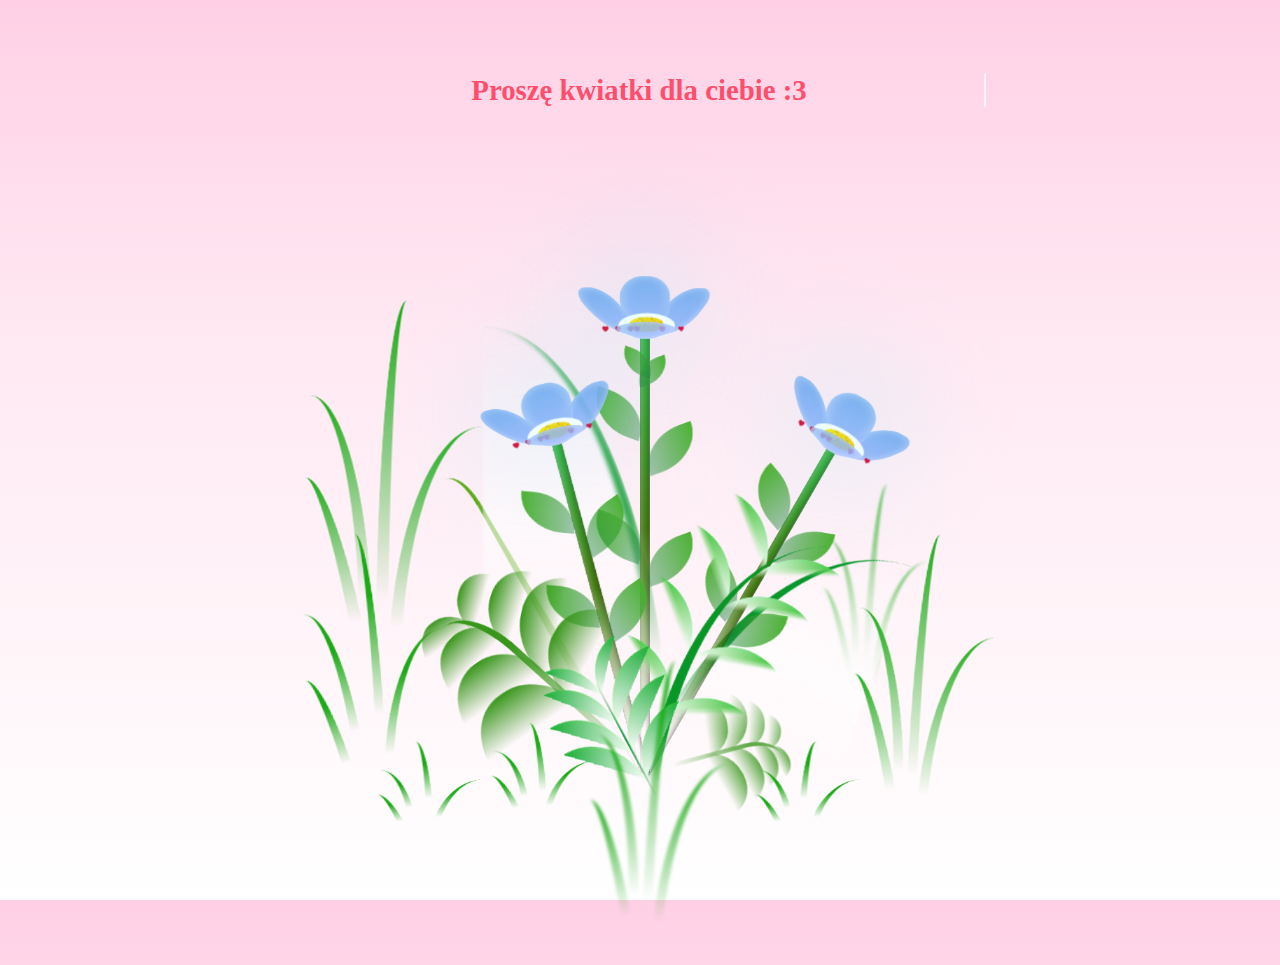
==== commit 196e0afa: "Update flowers page with localized greeting in the header" ====
--- a/flowers.html
+++ b/flowers.html
@@ -11,7 +11,7 @@
 </head>
 
 <body class="not-loaded gradient-background">
-    <h1 class="line-1 anim-typewriter">Yayyy!! :3</h1>
+    <h1 class="line-1 anim-typewriter">Proszę kwiatki dla ciebie :3</h1>
     <div class="flowers">
         <div class="flower flower--1">
             <div class="flower__leafs flower__leafs--1">
